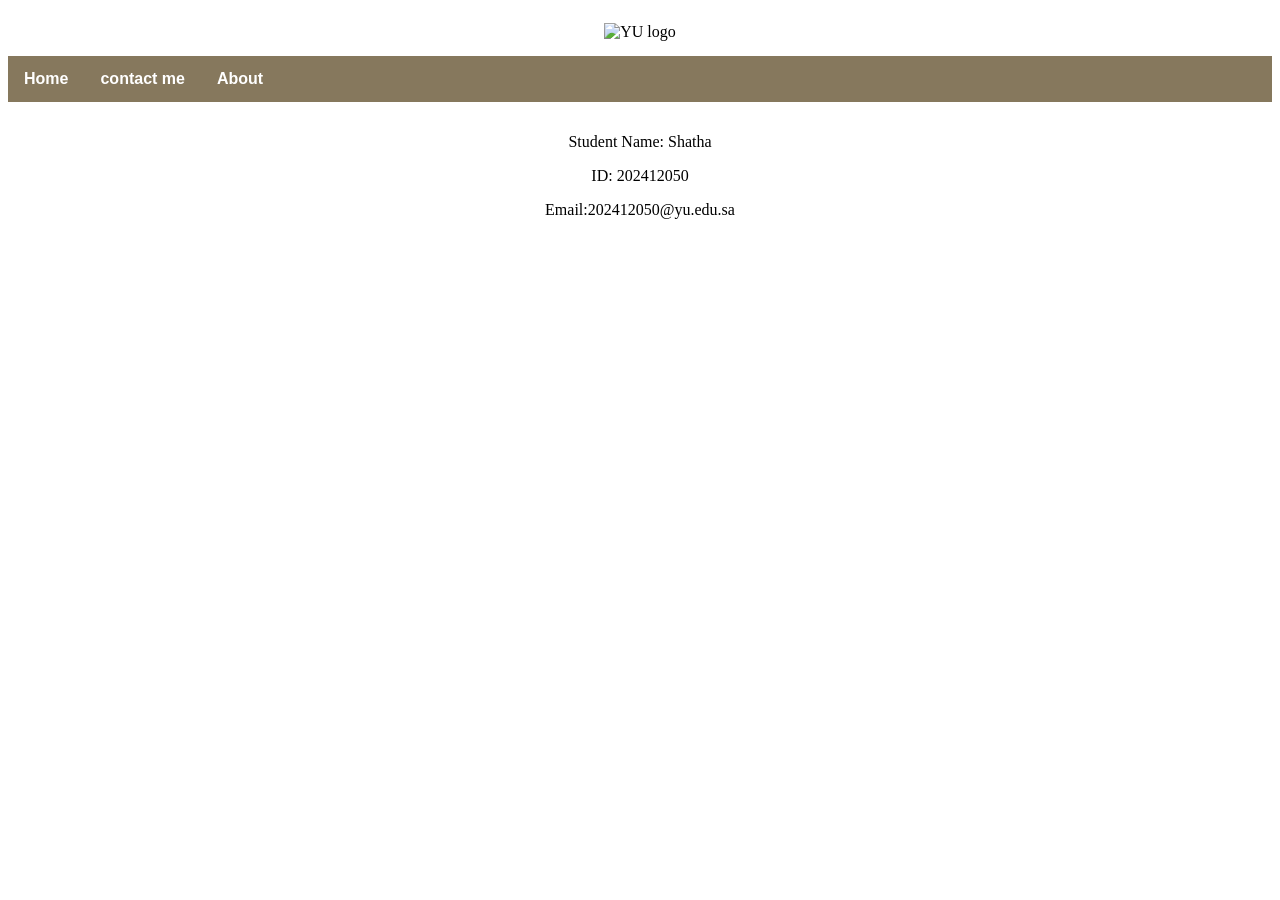
==== index.html @ cab88e43 "Add files via upload" ====
<!DOCTYPE html>
<html lang="en">
<head>
    <link rel="styleSheet" href="styleSheet.css">
    <meta charset="UTF-8">
    <meta name="viewport" content="width=device-width, initial-scale=1.0">
    <title>Document</title>
</head>

<body>
 <div class="header">  
    <img src="c:\Users\202412050\Downloads\yu logo.jpg" alt=" YU logo">
    </div>
    <div class="nav_menu">
    <a href="index.html" class="active">Home</a>
     <a href="contactme.html" >contact me</a>
      <a href="L01_Shatha_20242050_32.html" >About</a>
    </div>
    <div class="footer">
<p>Student Name: Shatha</p>
<p>ID: 202412050</p>
<p> Email:202412050@yu.edu.sa </p>
 </div>
</body>
---- styleSheet.css ----
/* CSS property for header section */
 .header {
 background-color:white;
 padding: 15px;
 text-align:center;
 }
 /* CSS property for navigation menu */
 .nav_menu {
 overflow: hidden;
 background-color:rgb(134, 120, 93) ;
 }
 .nav_menu a {
 float: left;
 font-family: Arial, Helvetica, sans-serif;
 display: block;
 color:white;
 font-weight: bold;
 text-align: center;
 padding: 14px 16px;
 text-decoration: none;
 }
 .nav_menu a:hover {
 background-color: wheat;
 color: rgb(189, 179, 162);
 }
 .footer{
 
 background-color:white;
 padding: 15px;
 text-align:center;
 }
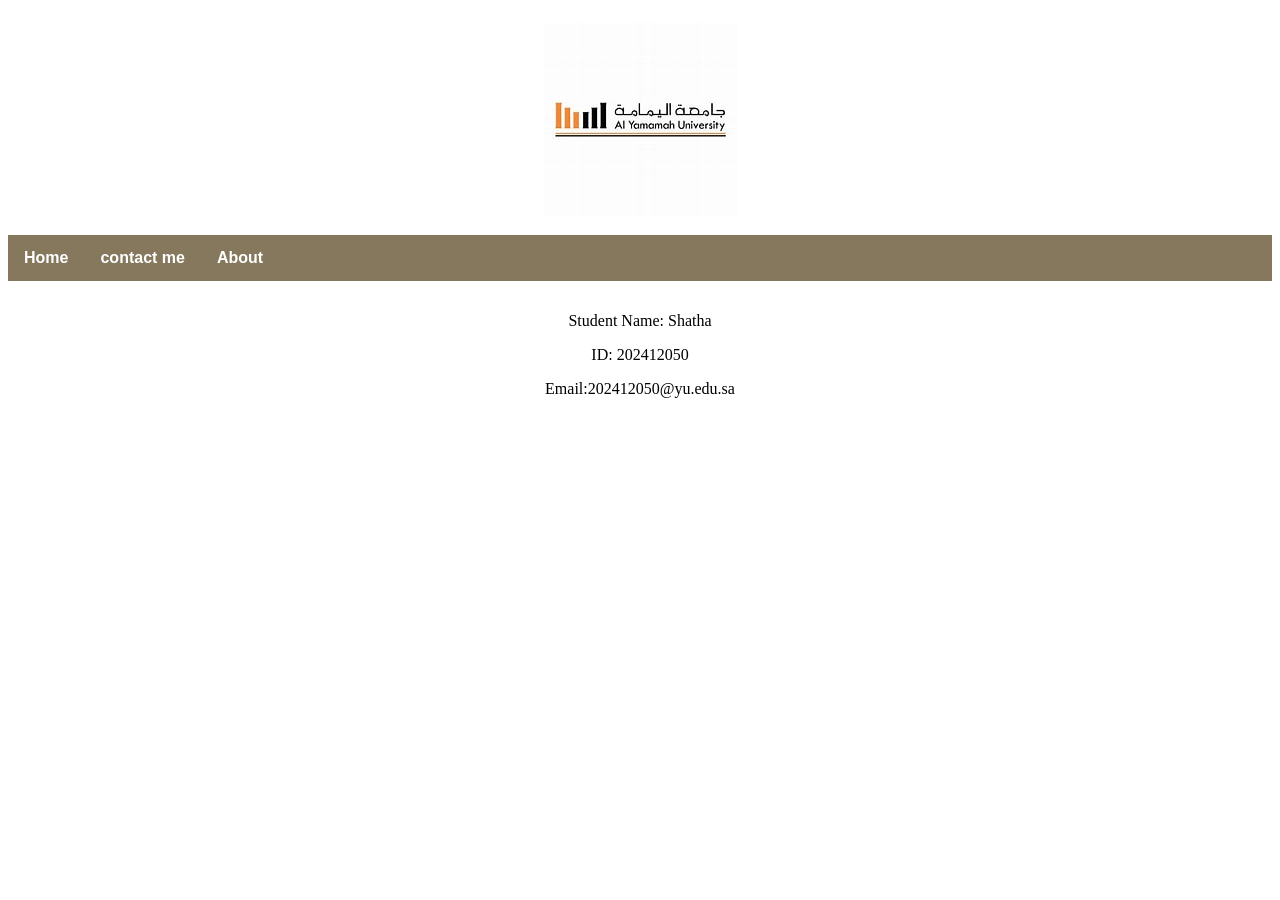
==== commit bcc705ea: "Update index.html" ====
--- a/index.html
+++ b/index.html
@@ -9,7 +9,7 @@
 
 <body>
  <div class="header">  
-    <img src="c:\Users\202412050\Downloads\yu logo.jpg" alt=" YU logo">
+    <img src="yu logo.jpg" alt=" YU logo">
     </div>
     <div class="nav_menu">
     <a href="index.html" class="active">Home</a>
@@ -21,4 +21,4 @@
 <p>ID: 202412050</p>
 <p> Email:202412050@yu.edu.sa </p>
  </div>
-</body>+</body>
